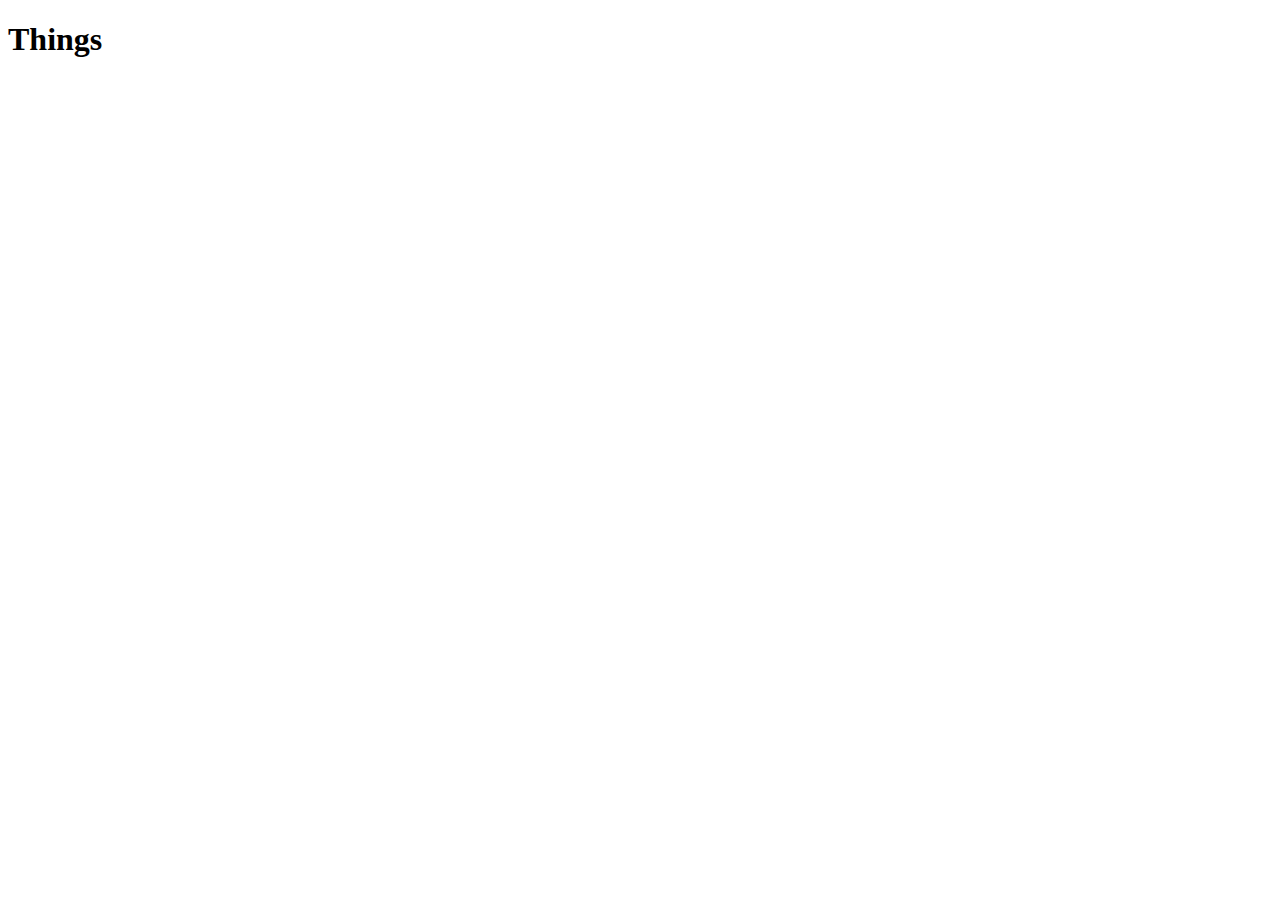
==== productpagina.html @ 5f085f8b "Add files via upload" ====
<!DOCTYPE html>
<html lang="nl">
<head>
    <meta charset="UTF-8">
    <meta name="viewport" content="width=device-width, initial-scale=1.0">
    <title>Product pagina Things I Like Things I Love</title>
</head>

<body>
    <header>
		<h1>Things
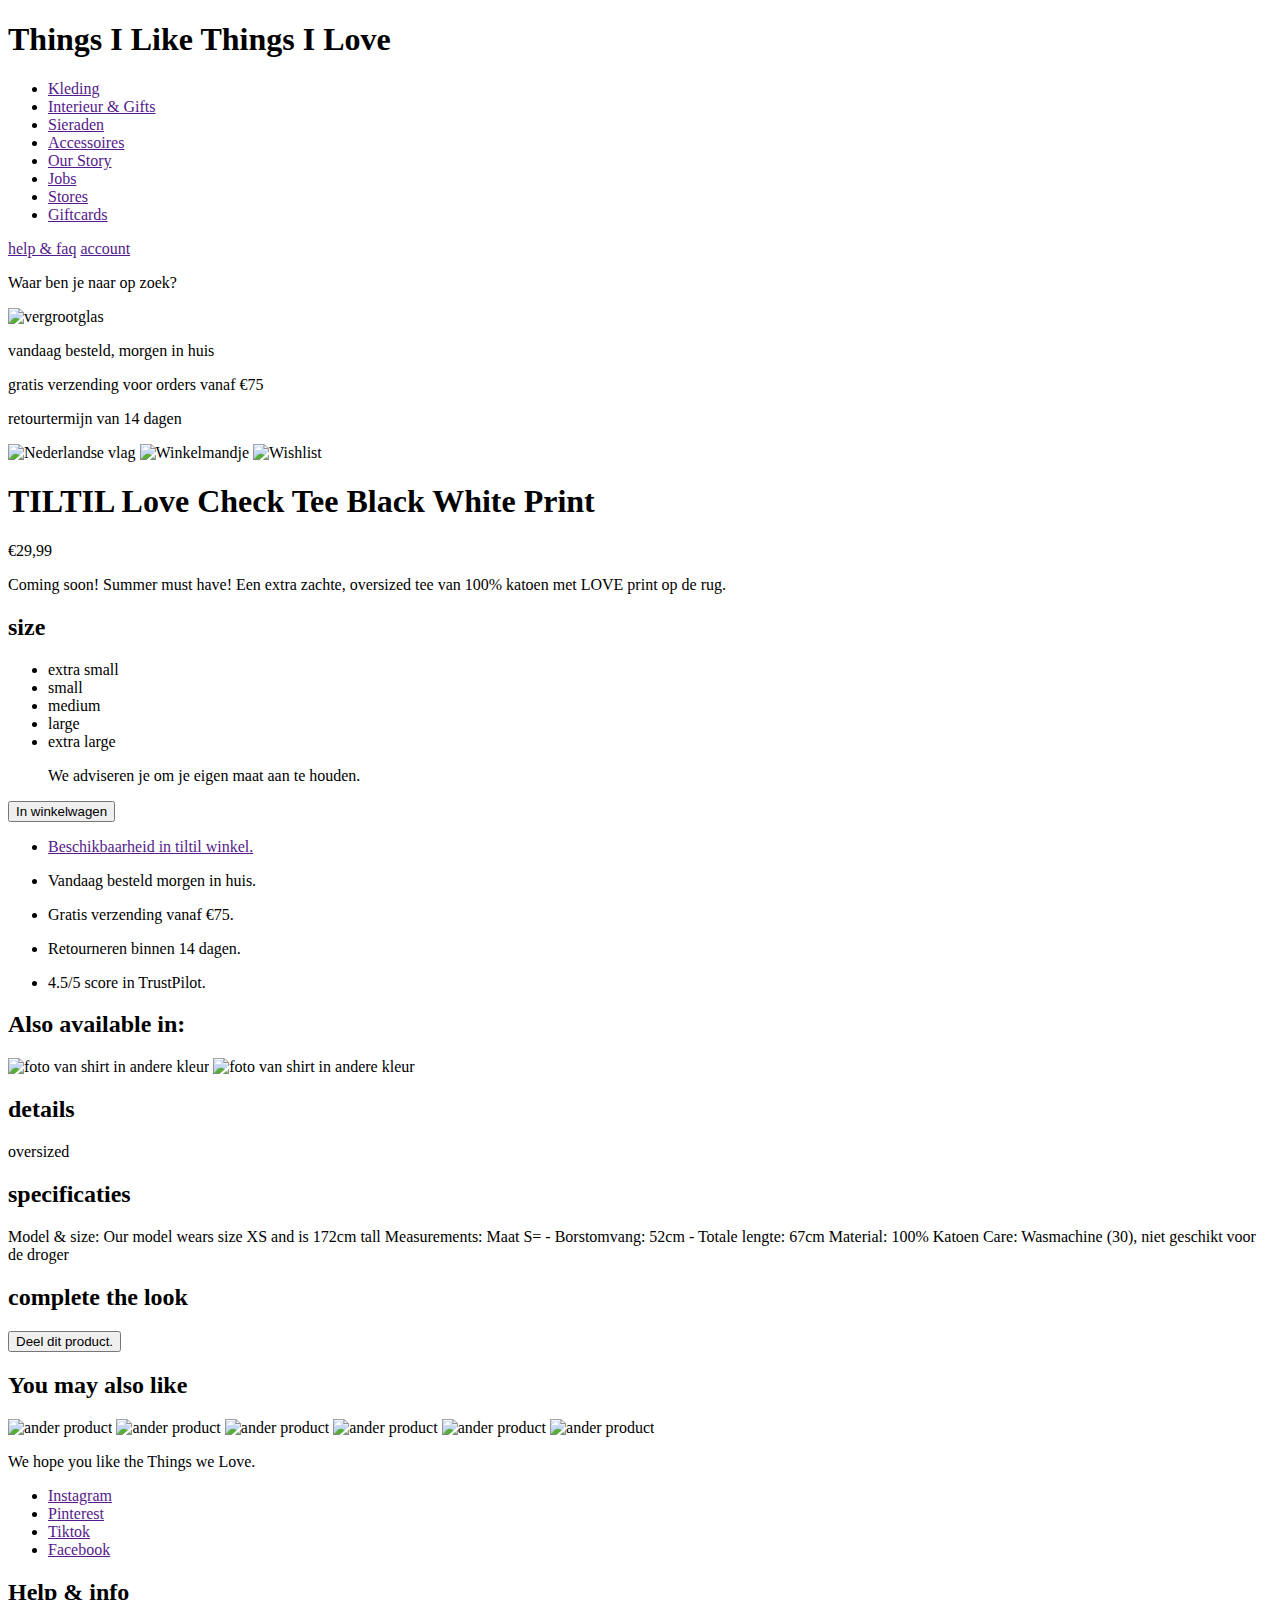
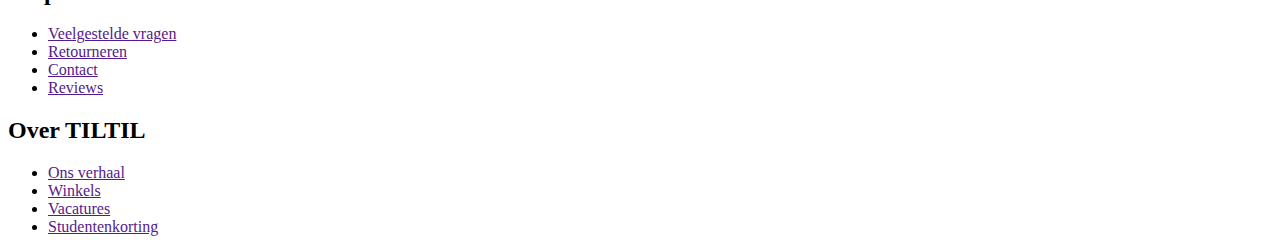
==== commit 6311f713: "Add files via upload" ====
--- a/productpagina.html
+++ b/productpagina.html
@@ -8,4 +8,139 @@
 
 <body>
     <header>
-		<h1>Things+		<h1>Things I Like Things I Love</h1>
+
+		<nav>
+			<ul>
+			  <li><a href="">Kleding</a></li>
+			  <li><a href="">Interieur & Gifts</a></li>
+			  <li><a href="">Sieraden</a></li>
+			  <li><a href="">Accessoires</a></li>
+			  <li><a href="">Our Story</a></li>
+			  <li><a href="">Jobs</a></li>
+			  <li><a href="">Stores</a></li>
+			  <li><a href="">Giftcards</a></li>
+			</ul>
+		</nav>
+
+		<a href="">help & faq</a>
+		<a href="">account</a>
+
+		<p>Waar ben je naar op zoek?</p>
+		<img src="" alt="vergrootglas">
+
+		<p>vandaag besteld, morgen in huis</p>
+		<p>gratis verzending voor orders vanaf €75</p>
+		<p>retourtermijn van 14 dagen</p>
+
+		<img src="" alt="Nederlandse vlag">
+		<img src="" alt="Winkelmandje">
+		<img src="" alt="Wishlist">
+
+	</header>
+
+    <main>
+        <h1>TILTIL Love Check Tee Black White Print</h1>
+        <p>€29,99</p>
+        <p>Coming soon! Summer must have! Een extra zachte, oversized tee van 100% katoen met LOVE print op de rug.</p>
+        
+        <section>
+            <h2>size</h2>
+            <ul>
+                <li>extra small</li>
+                <li>small</li>
+                <li>medium</li>
+                <li>large</li>
+                <li>extra large</li>
+
+                <p>We adviseren je om je eigen maat aan te houden.</p>
+            </ul>
+        </section>
+
+        <button>In winkelwagen</button>
+
+        <ul>
+            <li><a href="">Beschikbaarheid in tiltil winkel.</a></li>
+            <li><p>Vandaag besteld morgen in huis.</p></li>
+            <li><p>Gratis verzending vanaf €75.</p></li>
+            <li><p>Retourneren binnen 14 dagen.</p></li>
+            <li><a href=""></a>4.5/5 score in TrustPilot.</li>
+        </ul>
+
+        <section>
+            <h2>Also available in:</h2>
+            <img src="" alt="foto van shirt in andere kleur">
+            <img src="" alt="foto van shirt in andere kleur">
+        </section>
+
+        <section>
+            <h2>details</h2>
+            <p>oversized</p>
+        </section>
+
+        <section>
+            <h2>specificaties</h2>
+            <p>Model & size: Our model wears size XS and is 172cm tall
+
+                Measurements: Maat S=
+                - Borstomvang: 52cm
+                - Totale lengte: 67cm
+                
+                Material: 100% Katoen
+                Care: Wasmachine (30), niet geschikt voor de droger</p>
+        </section>
+
+        <section>
+            <h2>complete the look</h2>
+        </section>
+
+        <button>Deel dit product.</button>
+
+        <section>
+            <h2>You may also like</h2>
+            <img src="" alt="ander product">
+            <img src="" alt="ander product">
+            <img src="" alt="ander product">
+            <img src="" alt="ander product">
+            <img src="" alt="ander product">
+            <img src="" alt="ander product">
+        </section>
+
+    </main>
+
+    <footer>
+		<p>We hope you like the Things we Love.</p>
+
+		<ul>
+			<li><a href="">Instagram</a></li>
+			<li><a href="">Pinterest</a></li>
+			<li><a href="">Tiktok</a></li>
+			<li><a href="">Facebook</a></li>
+		</ul>
+
+		<nav>
+			<H2>Help & info</H2>
+
+			<ul>
+			  <li><a href="">Veelgestelde vragen</a></li>
+			  <li><a href="">Retourneren</a></li>
+			  <li><a href="">Contact</a></li>
+			  <li><a href="">Reviews</a></li>
+			</ul>
+
+			<H2>Over TILTIL</H2>
+
+			<ul>
+			  <li><a href="">Ons verhaal</a></li>
+			  <li><a href="">Winkels</a></li>
+			  <li><a href="">Vacatures</a></li>
+			  <li><a href="">Studentenkorting</a></li>
+			</ul>
+		</nav>
+
+
+	</footer>
+
+    
+</body>
+</html>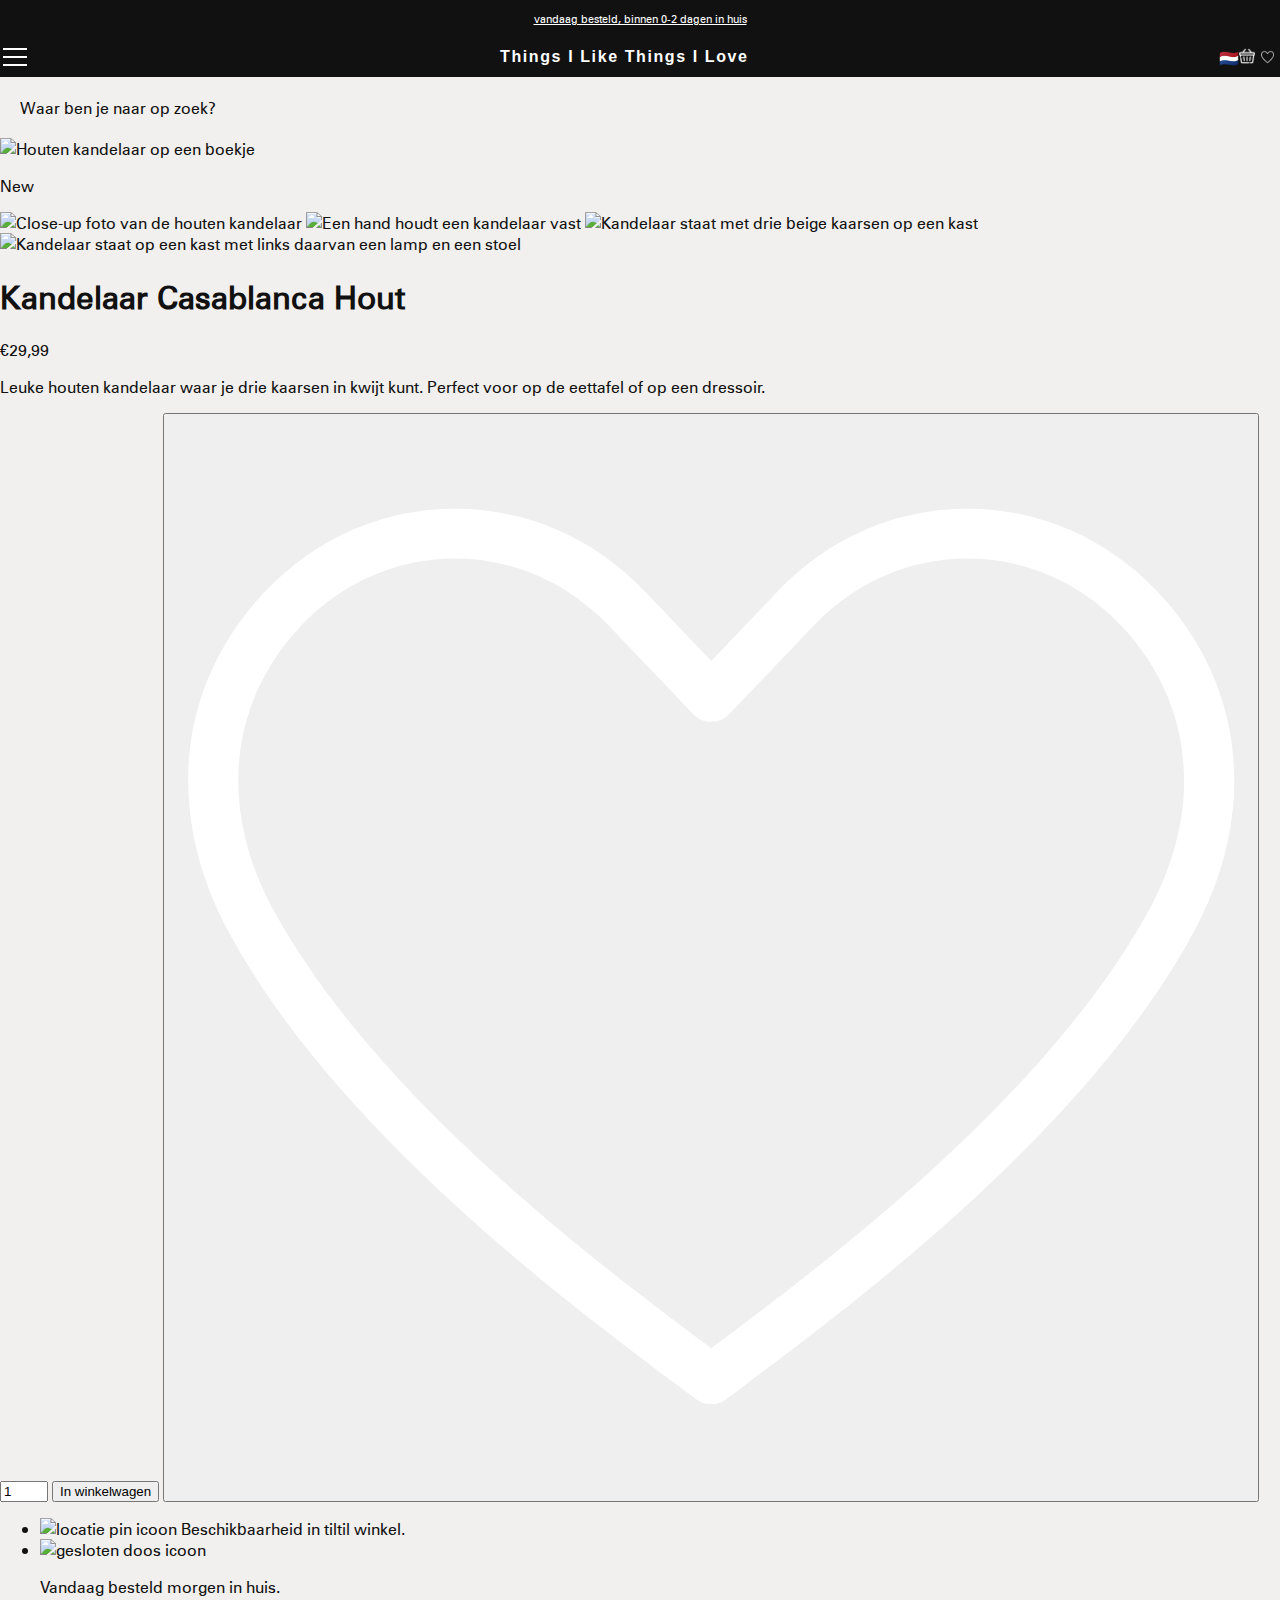
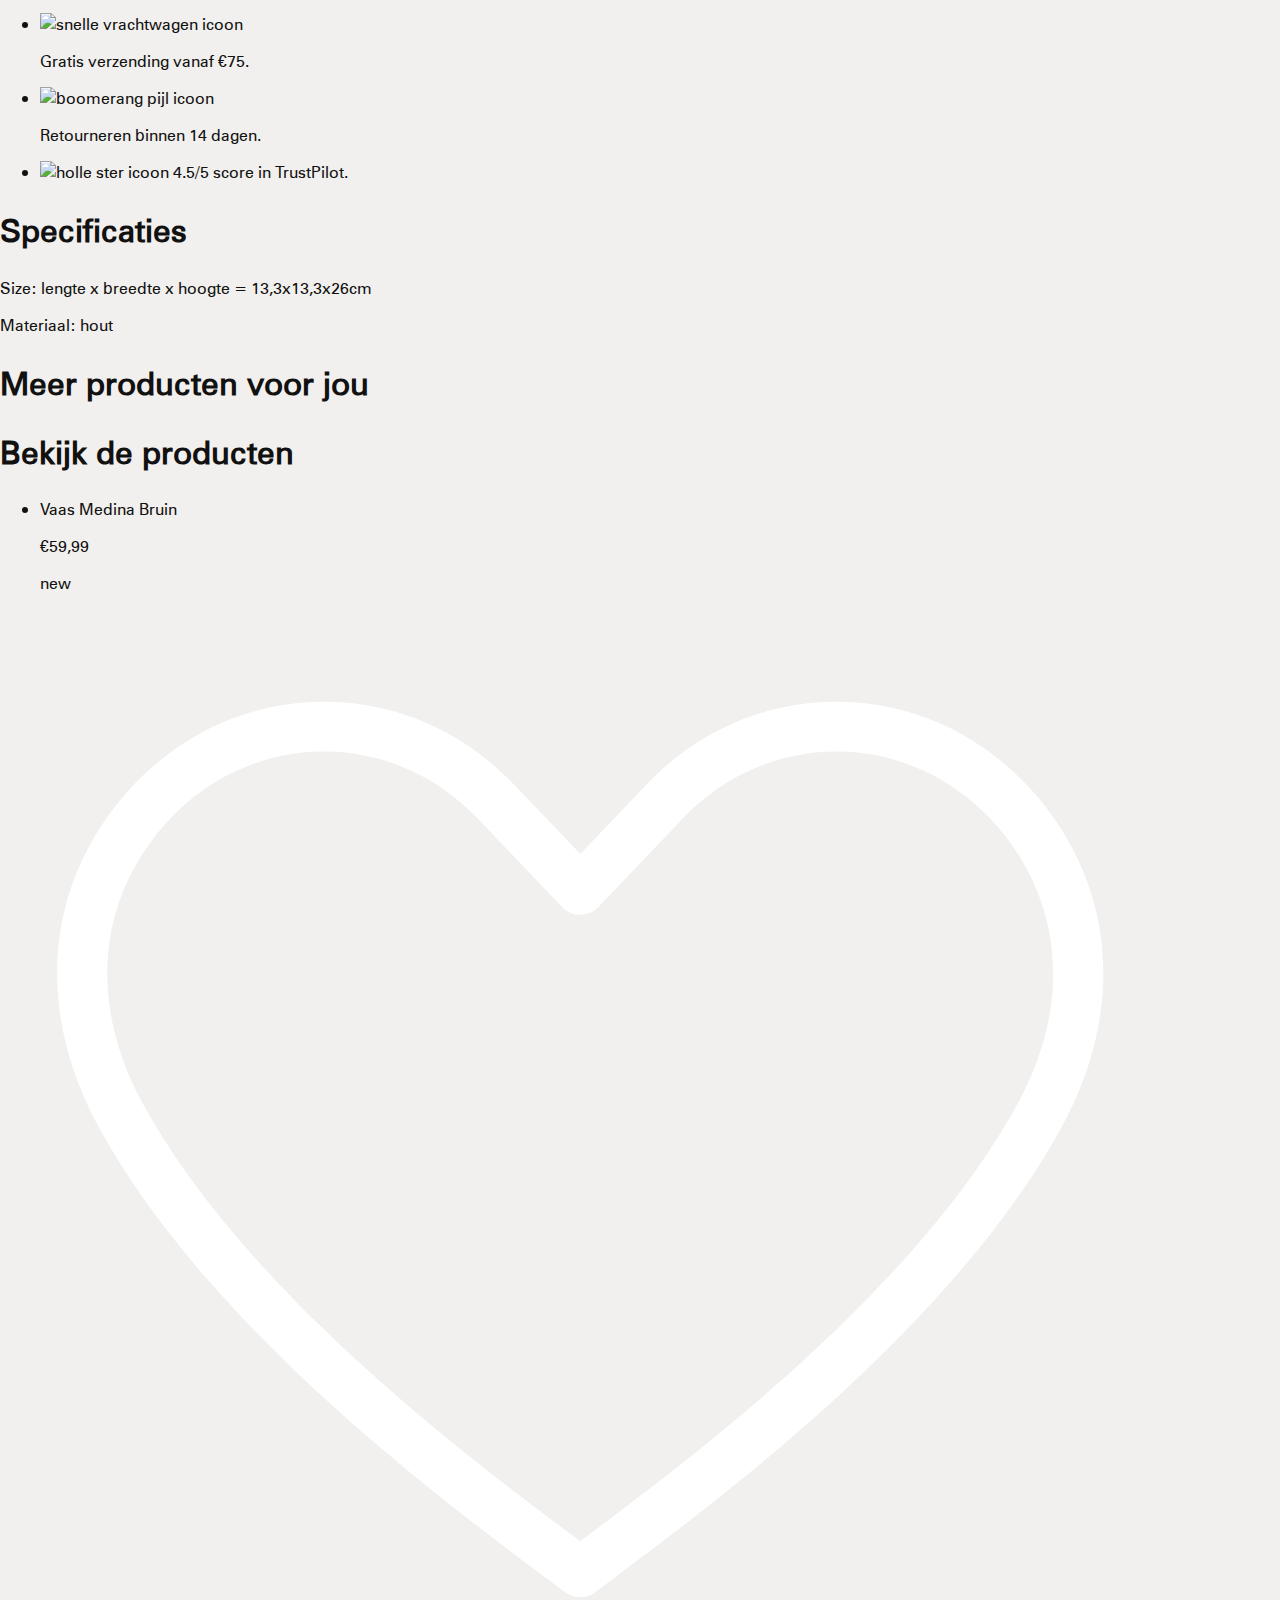
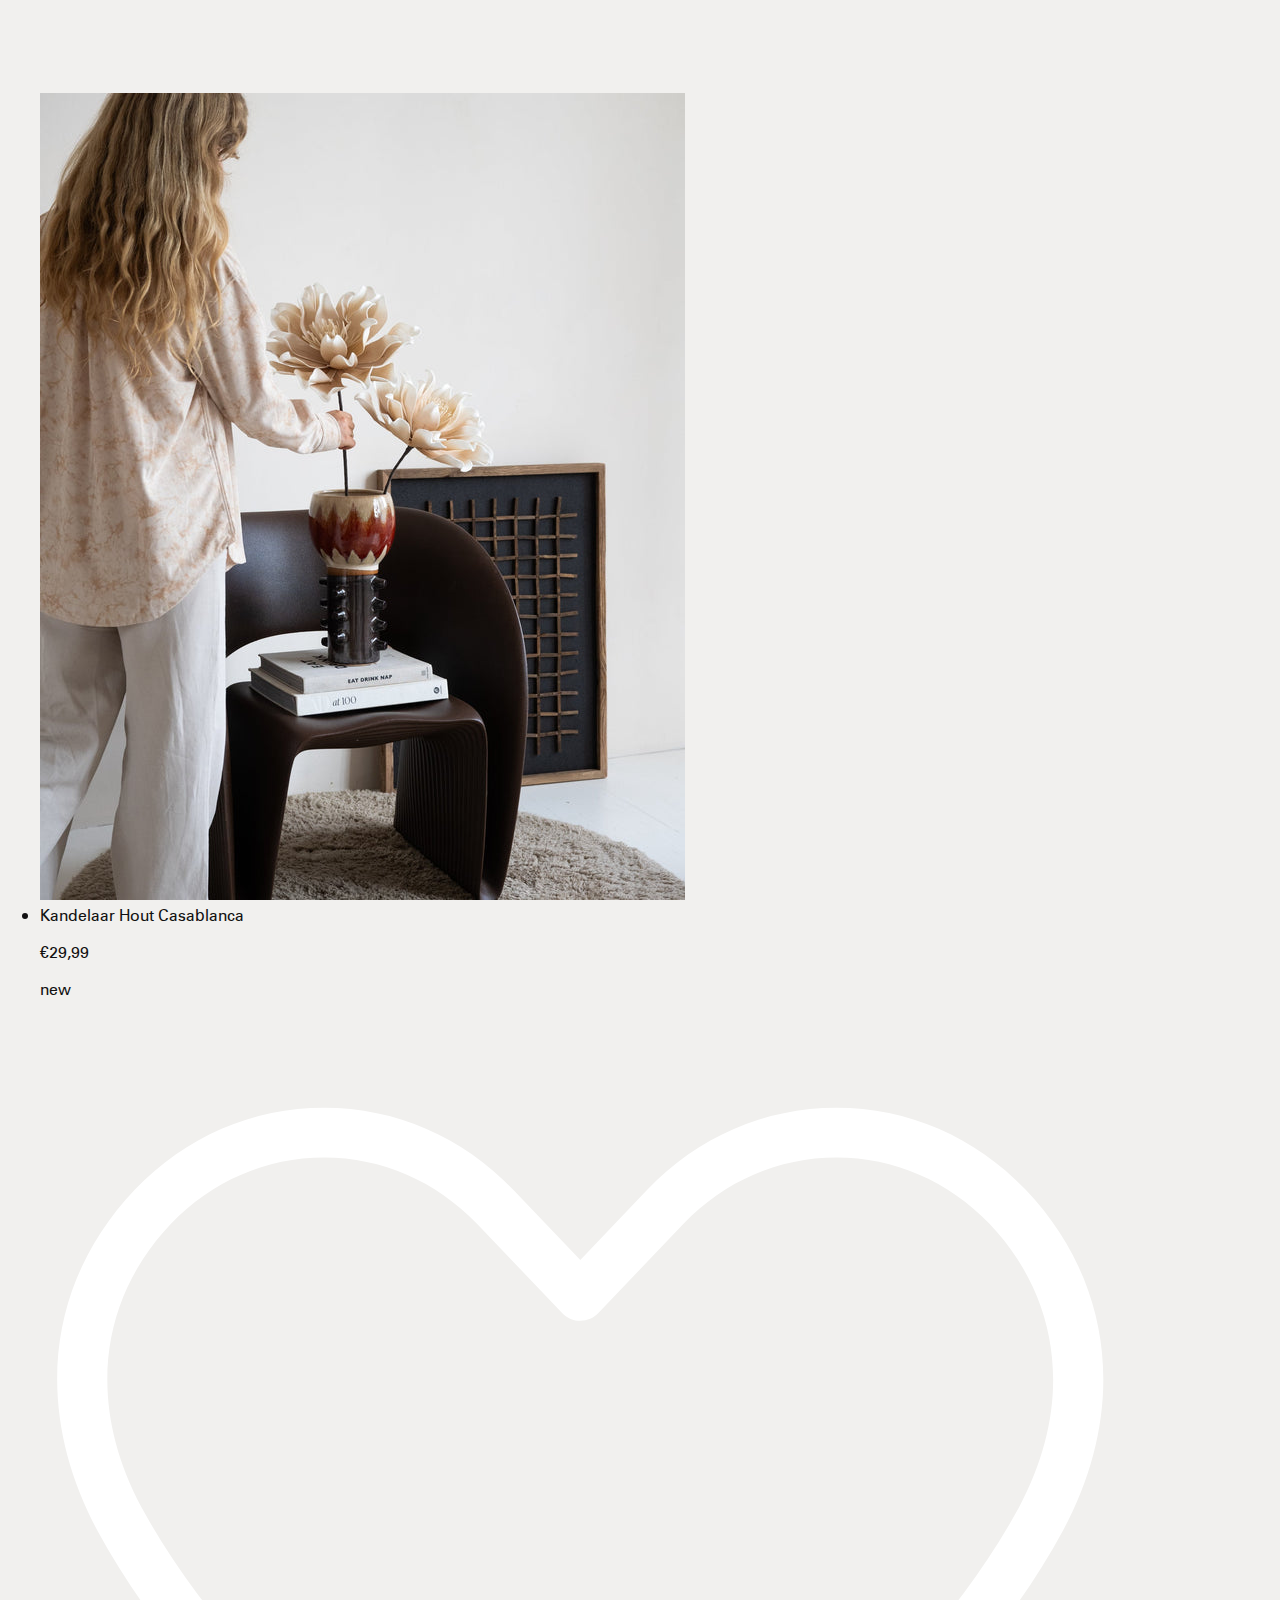
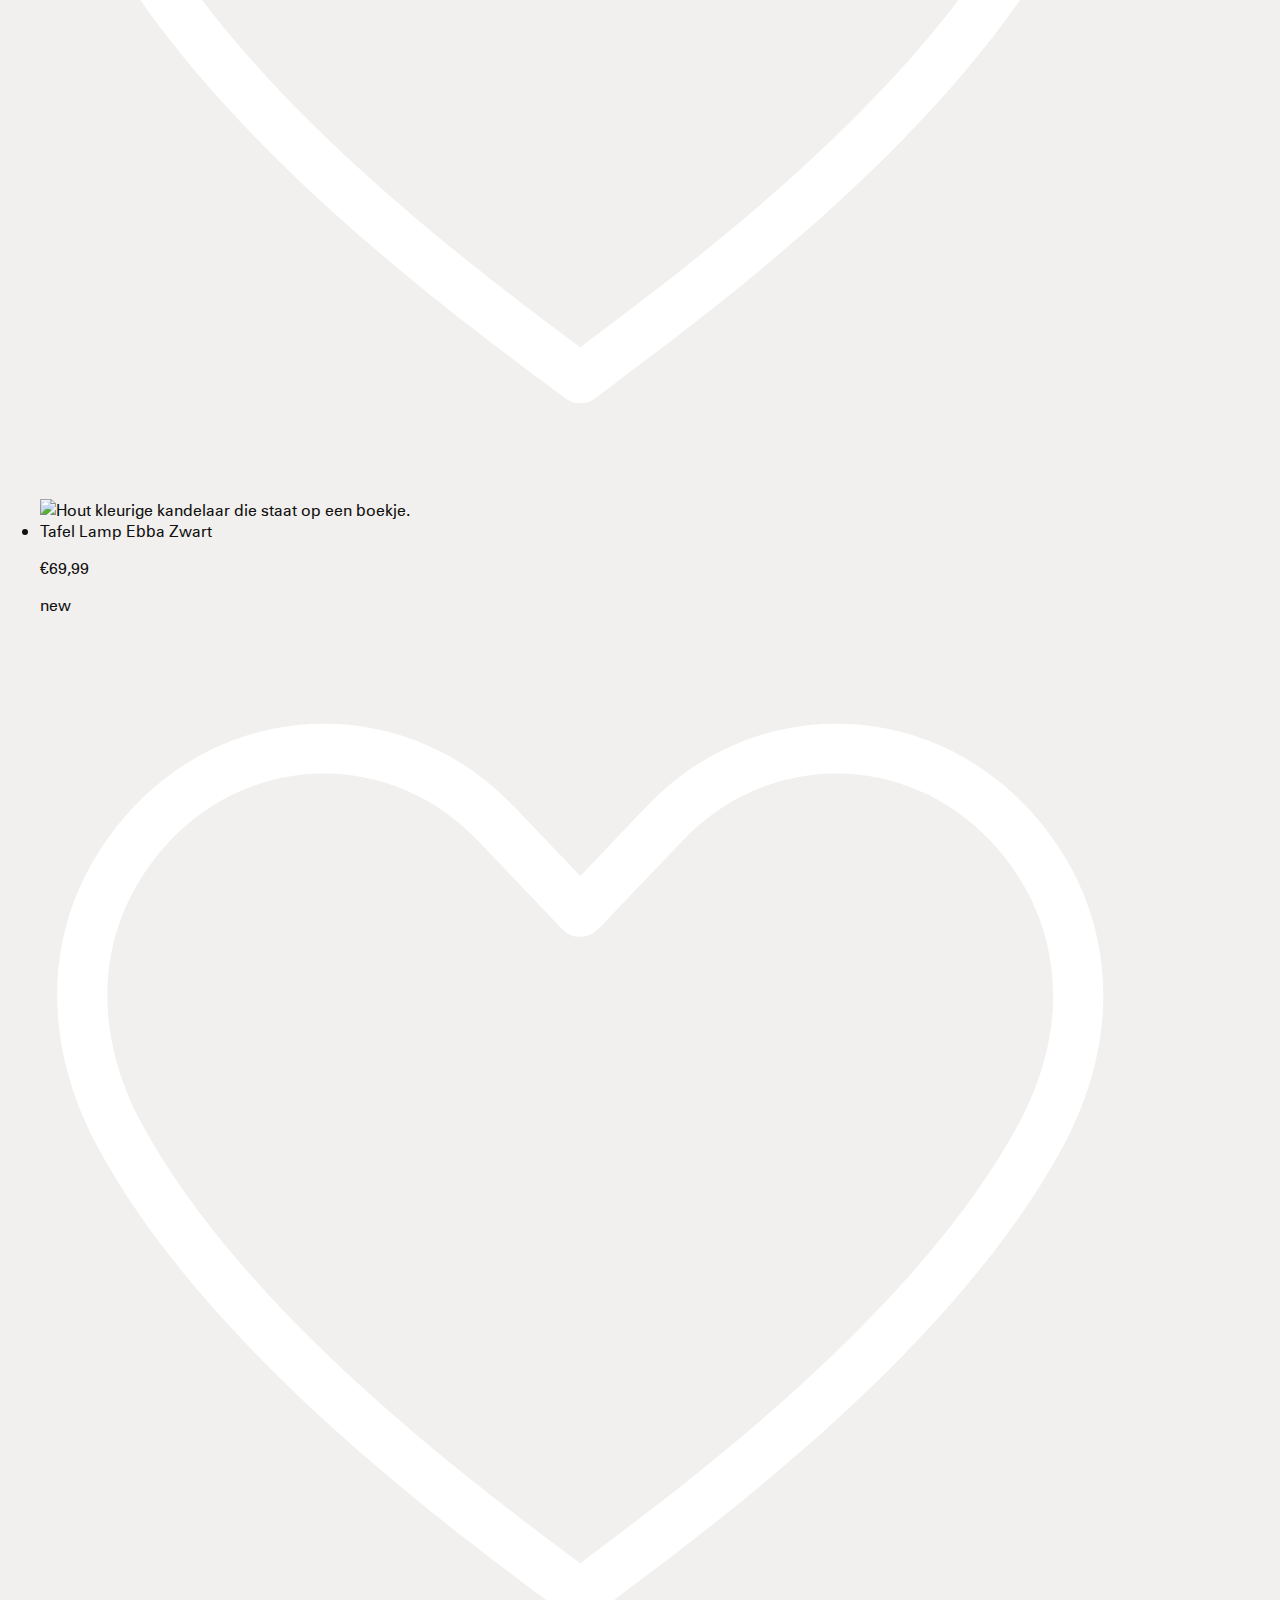
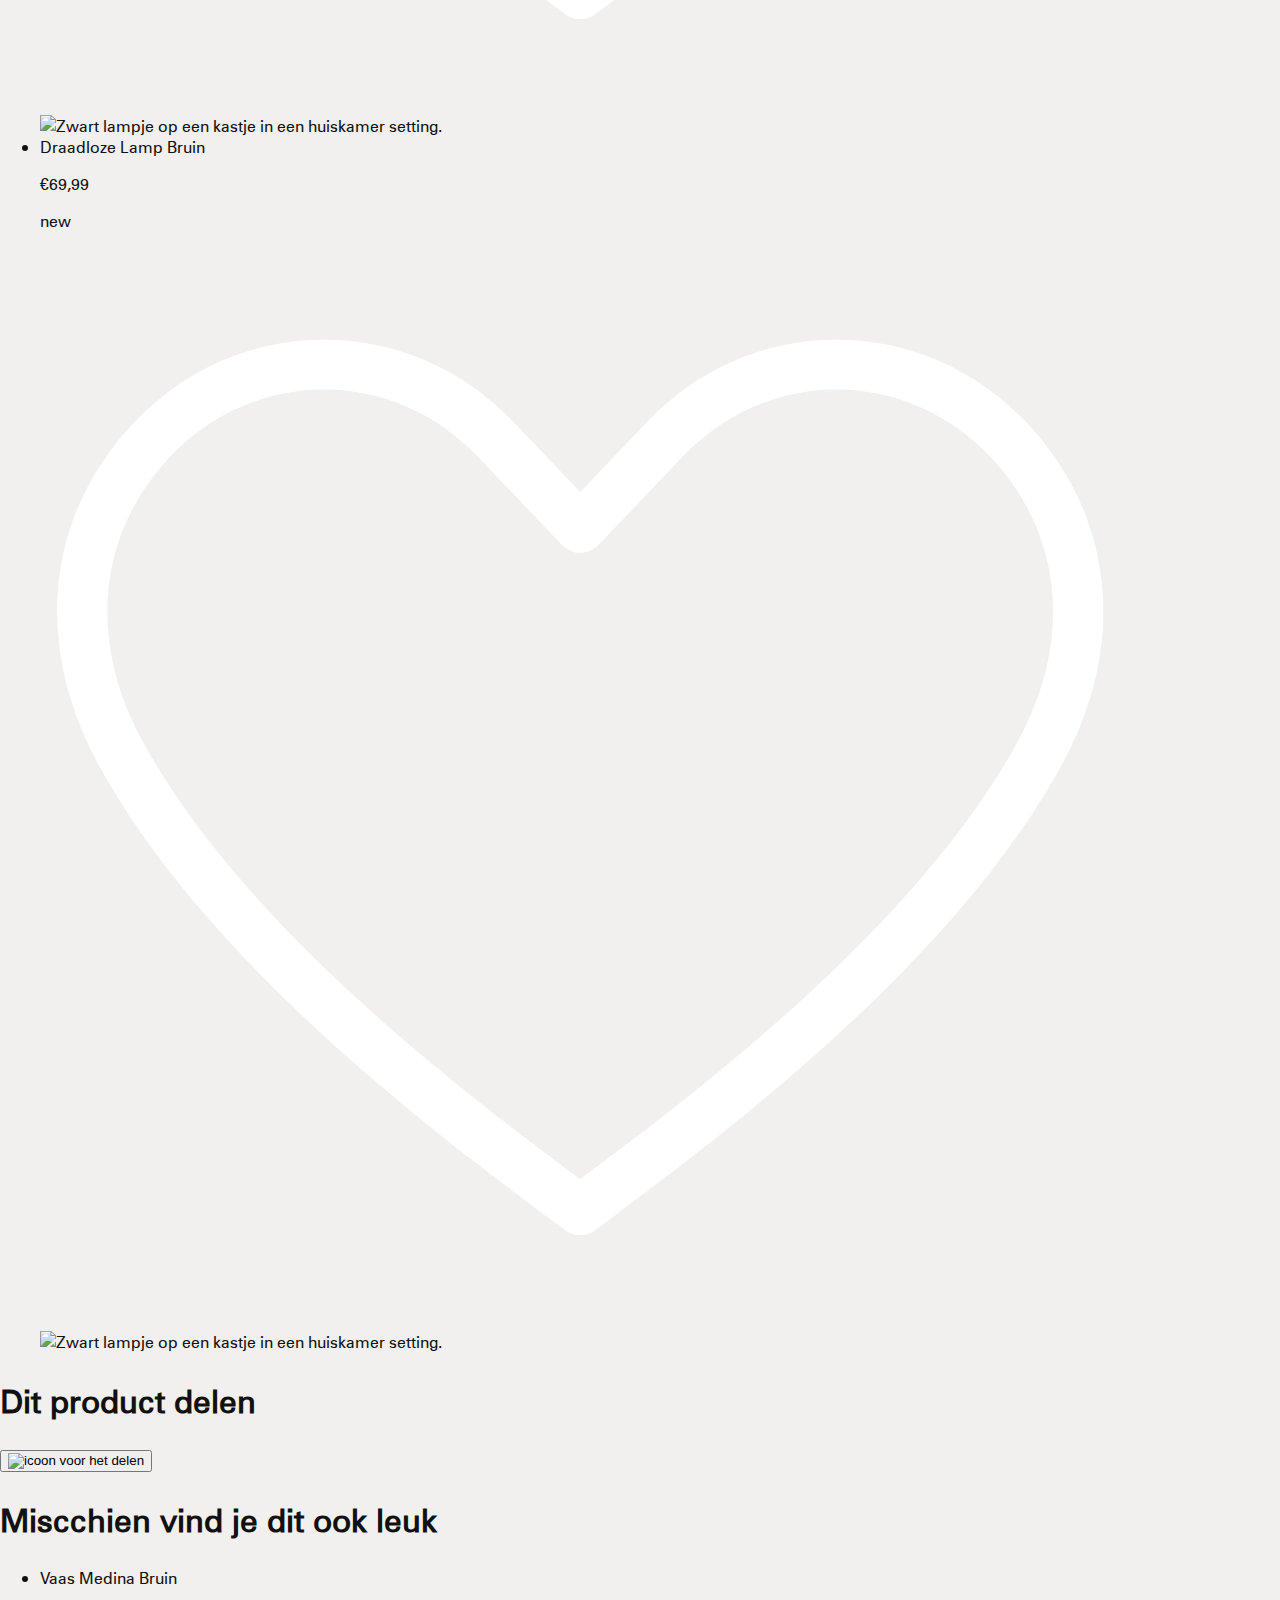
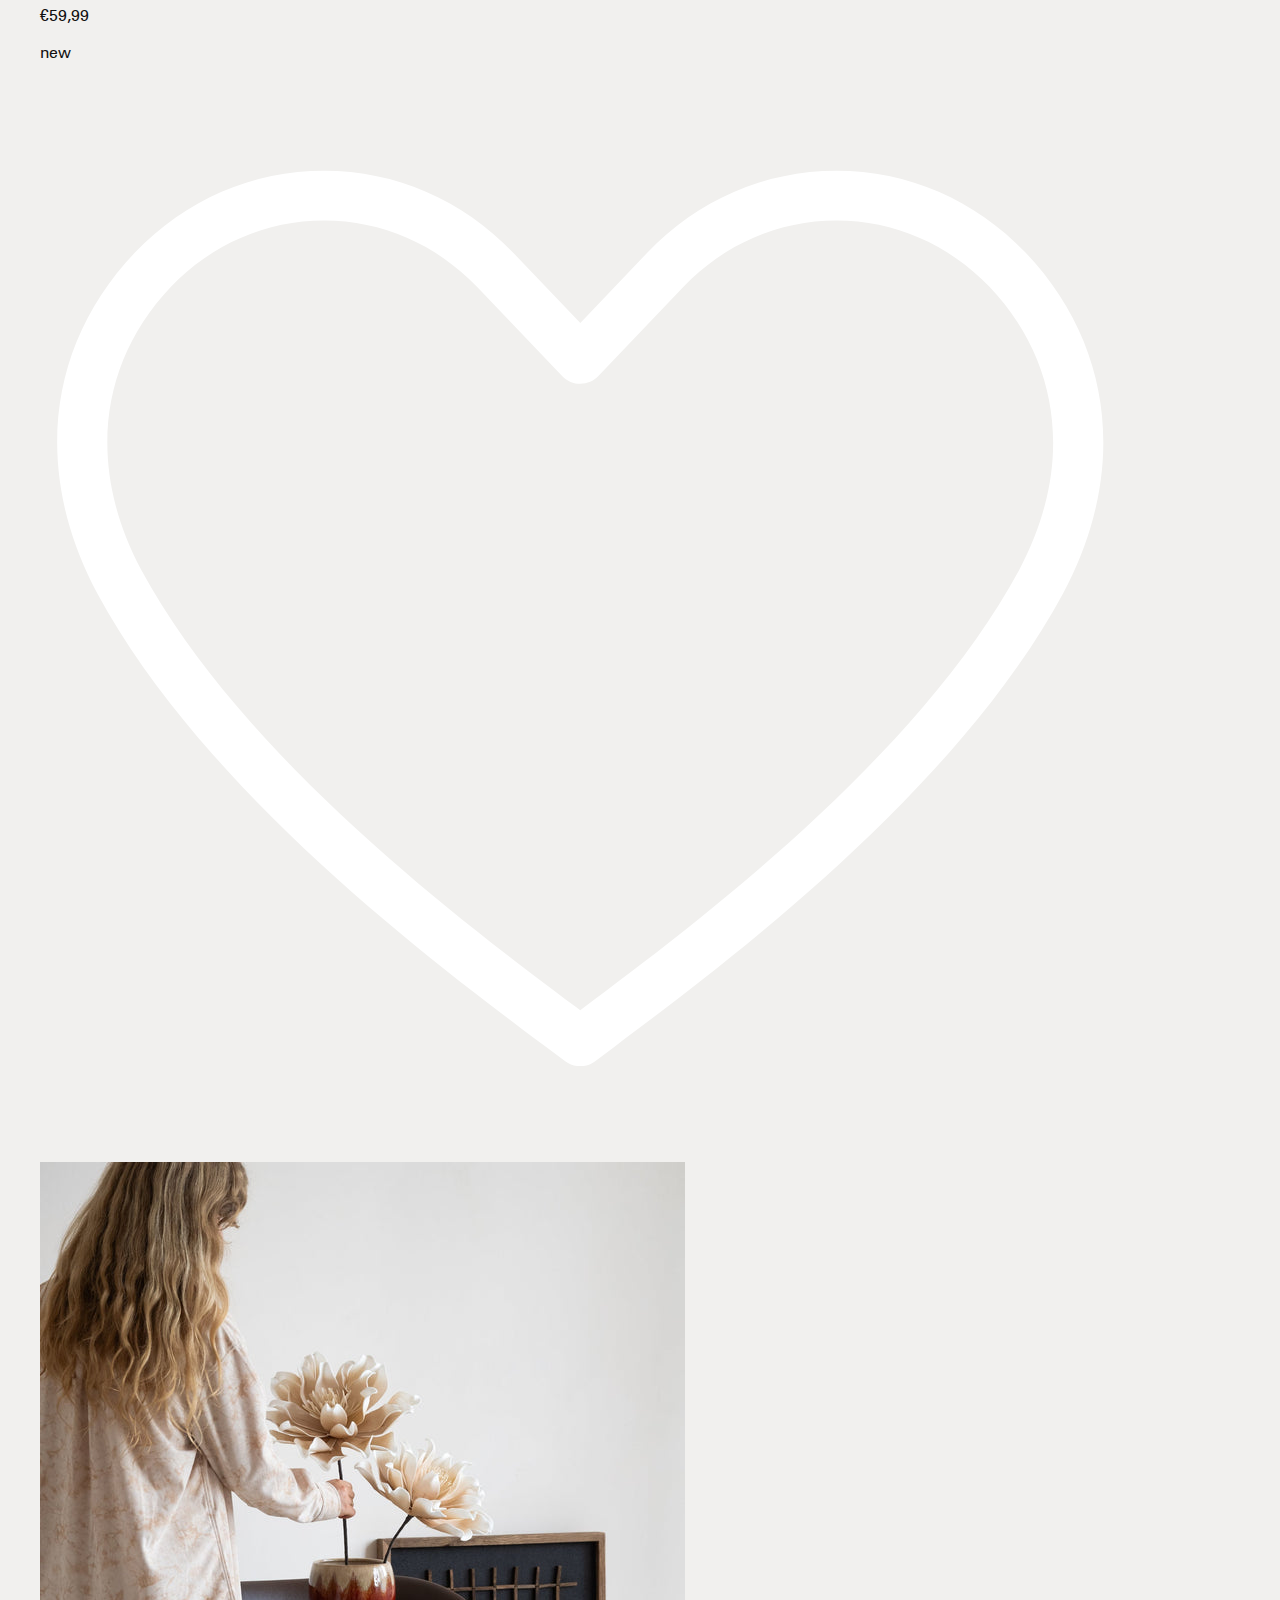
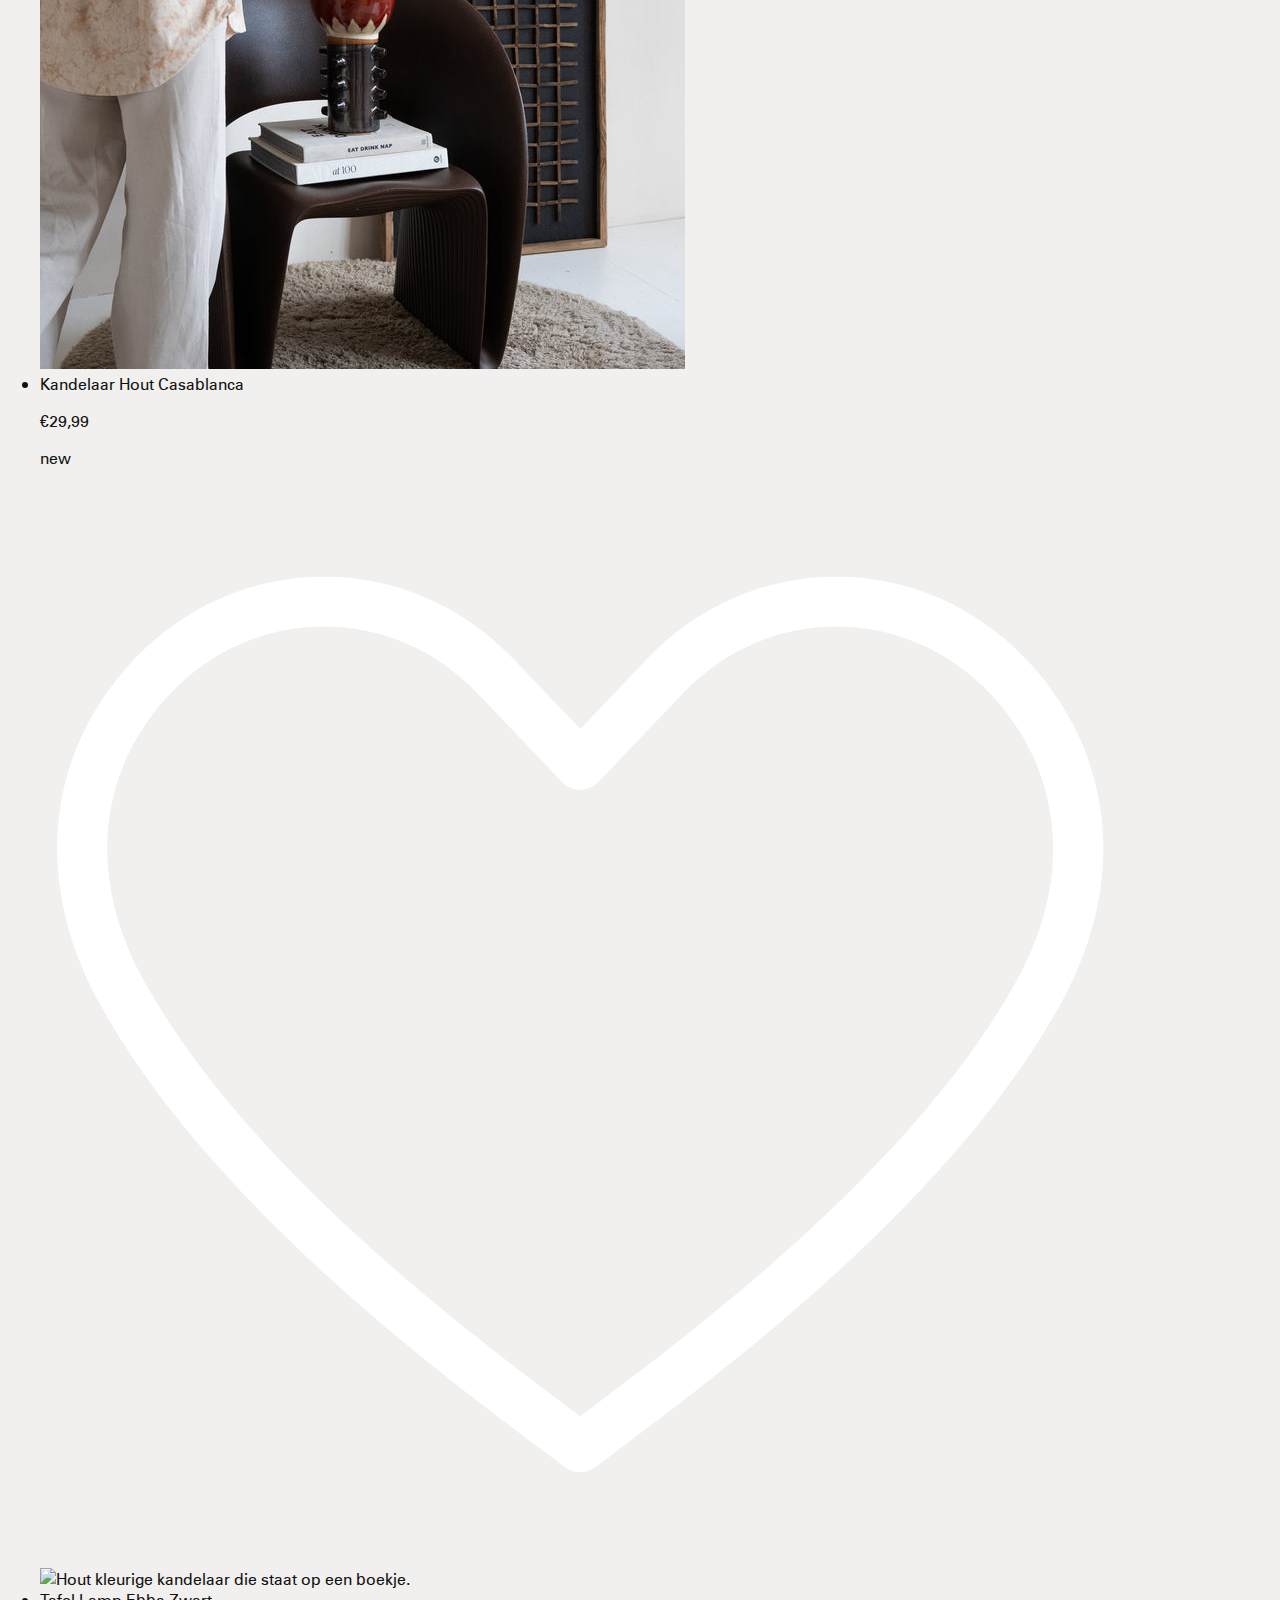
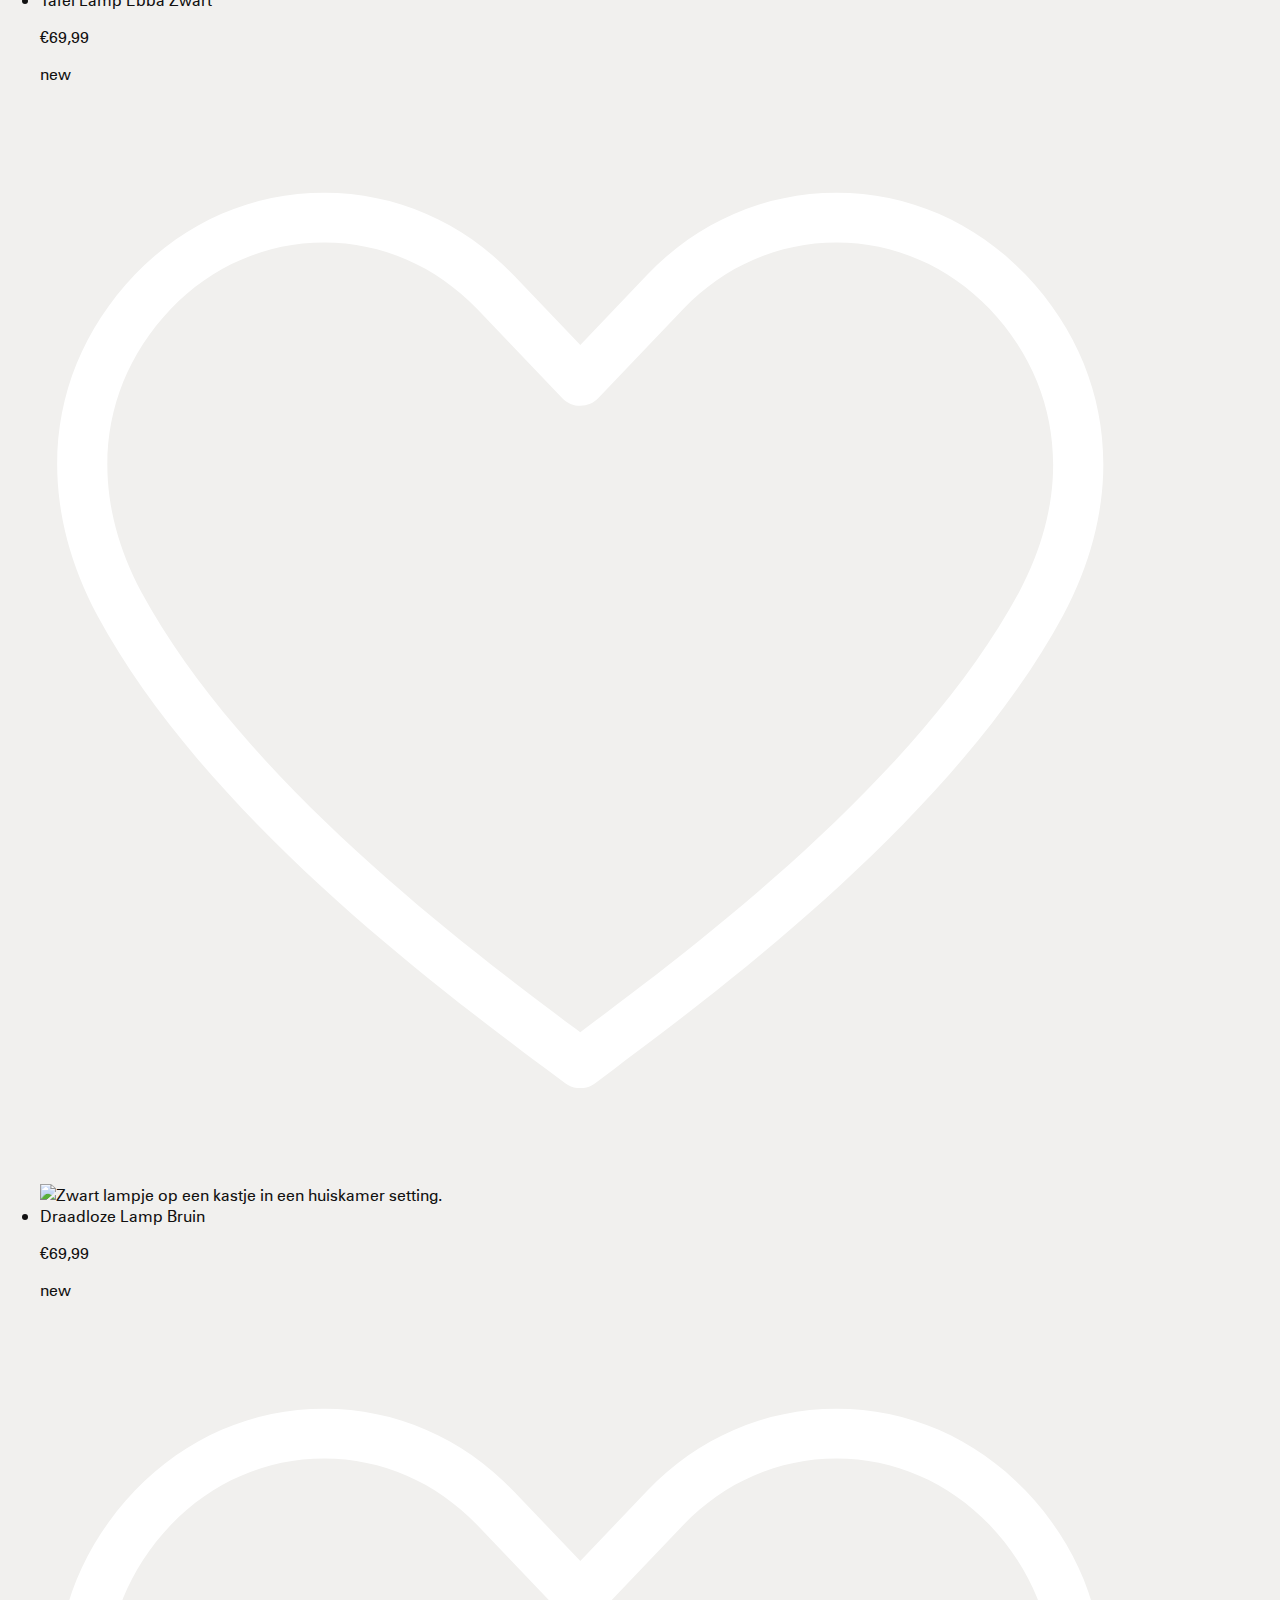
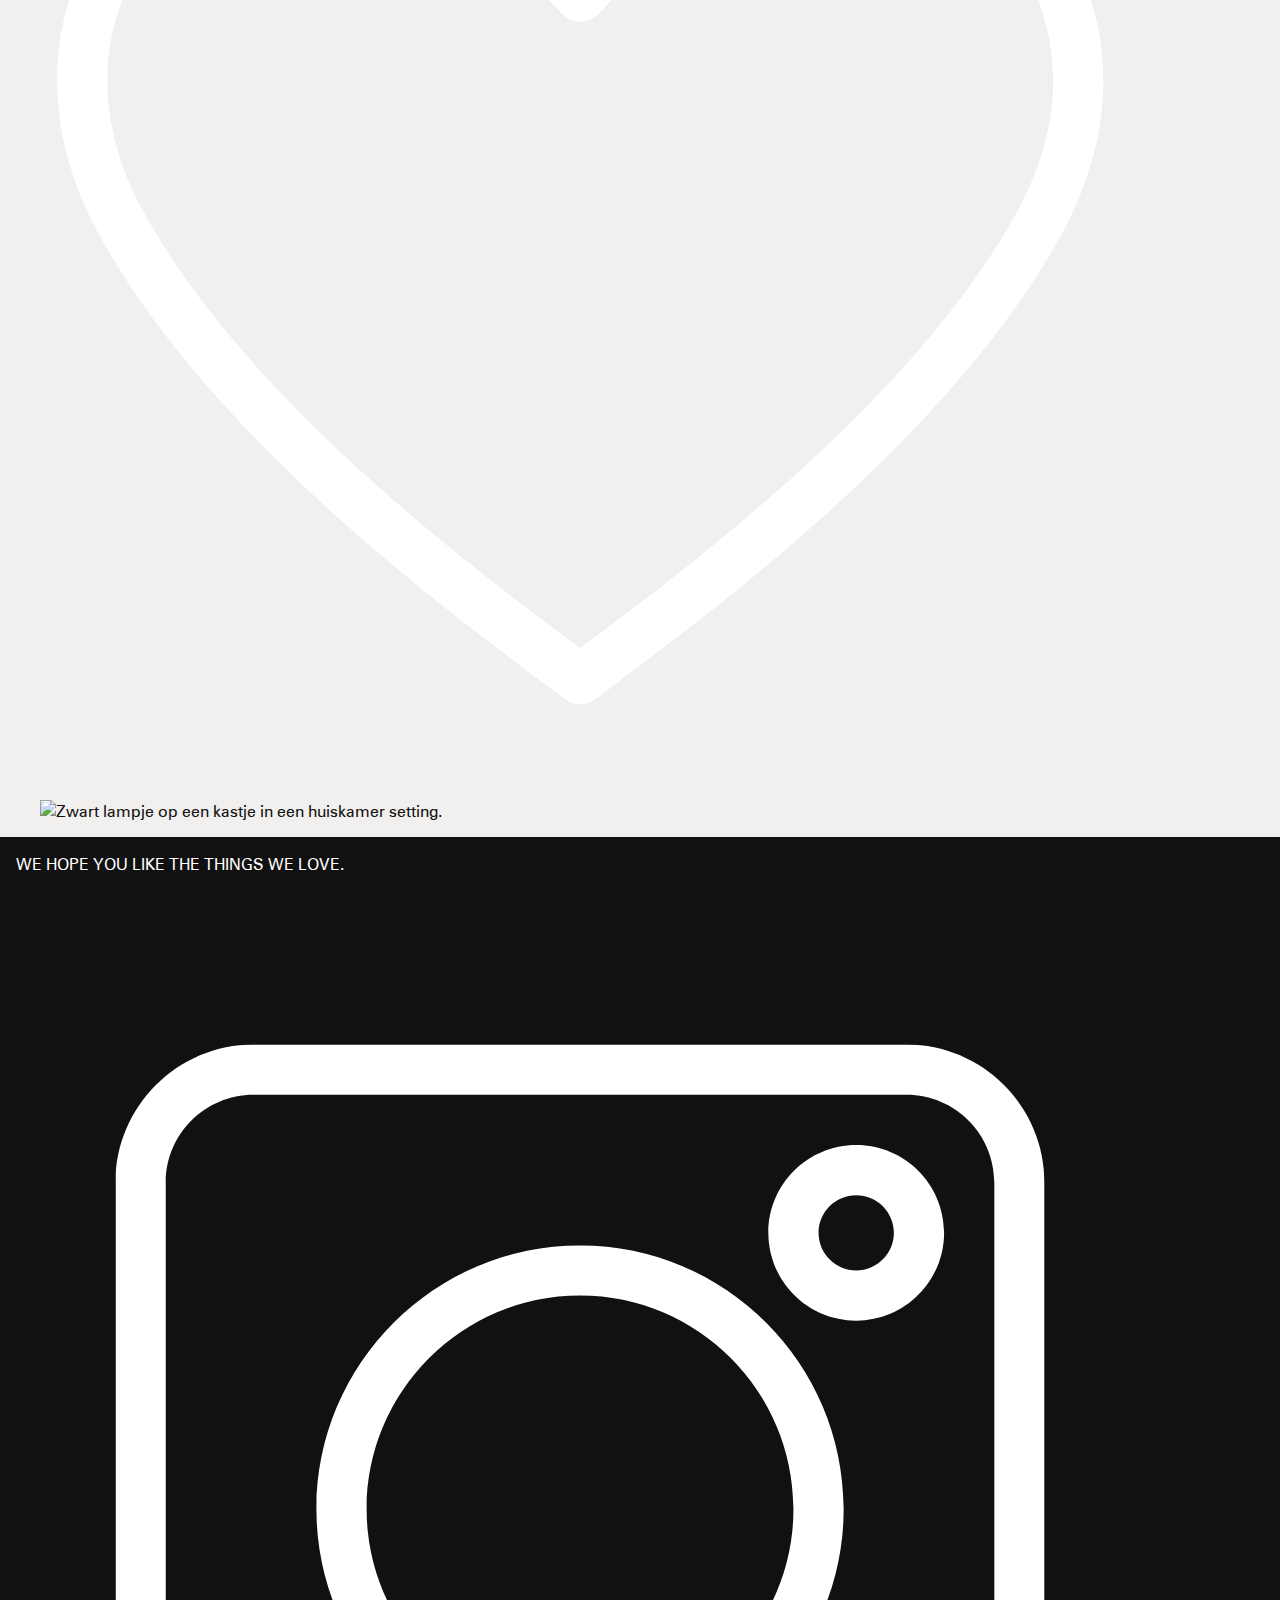
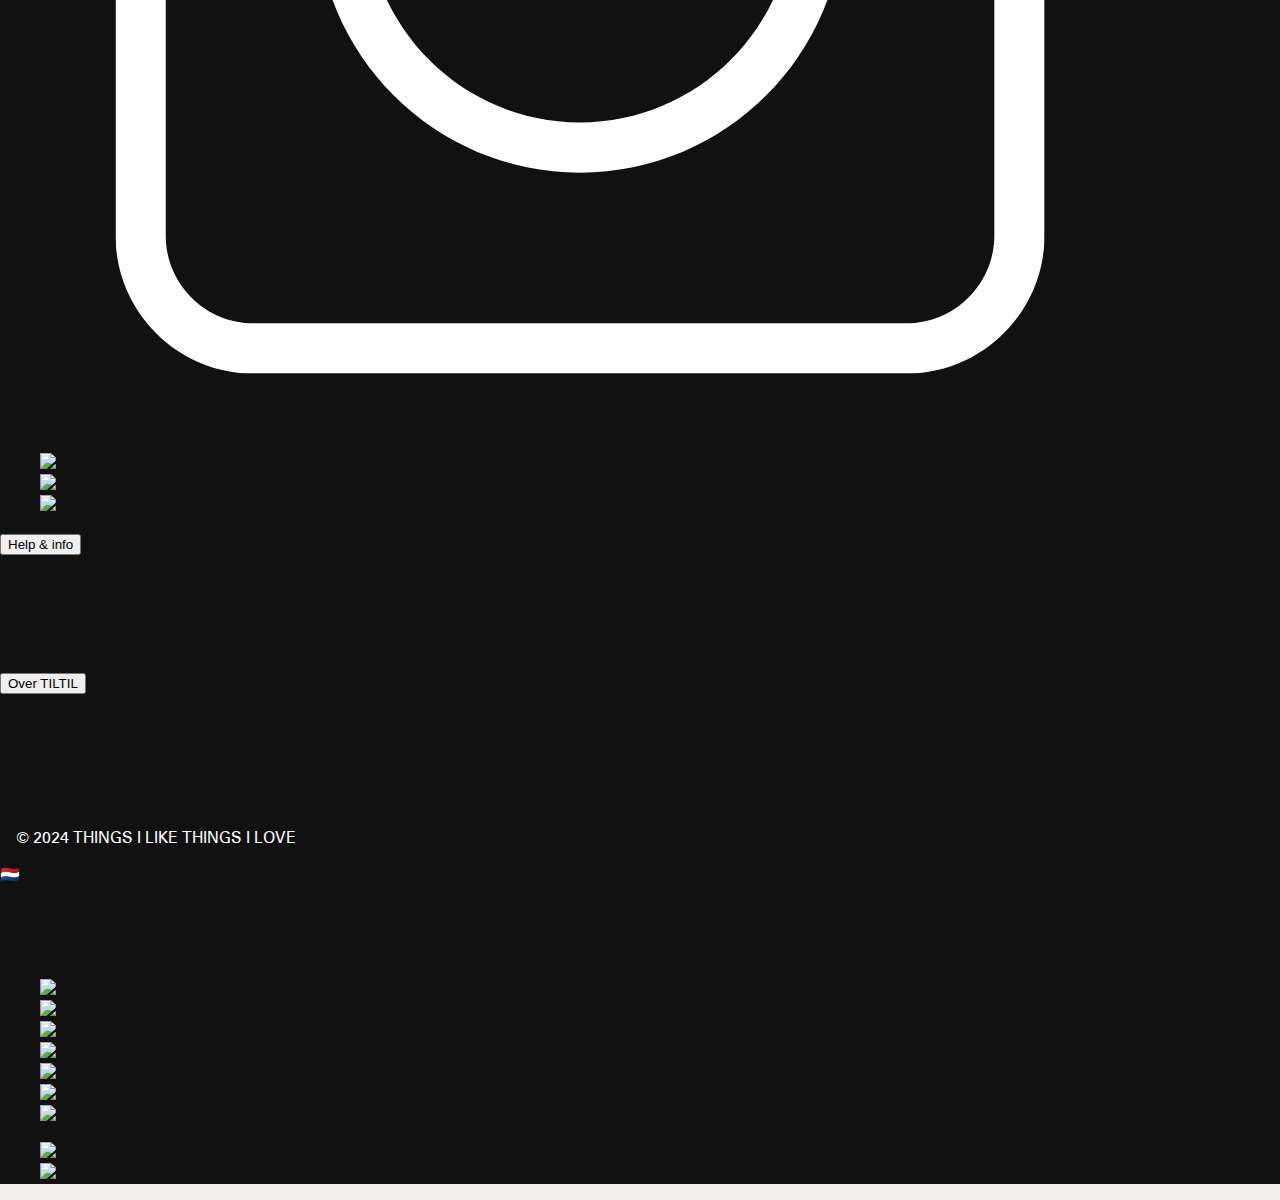
==== commit 92e225c1: "Add files via upload" ====
--- a/productpagina.html
+++ b/productpagina.html
@@ -4,142 +4,318 @@
     <meta charset="UTF-8">
     <meta name="viewport" content="width=device-width, initial-scale=1.0">
     <title>Product pagina Things I Like Things I Love</title>
+
+    <link href="styles/style.css" rel="stylesheet">
+    <link href="styles/styleproduct.css" rel="stylesheet">
+
 </head>
 
 <body>
     <header>
 		<h1>Things I Like Things I Love</h1>
 
-		<nav>
-			<ul>
-			  <li><a href="">Kleding</a></li>
-			  <li><a href="">Interieur & Gifts</a></li>
-			  <li><a href="">Sieraden</a></li>
-			  <li><a href="">Accessoires</a></li>
-			  <li><a href="">Our Story</a></li>
-			  <li><a href="">Jobs</a></li>
-			  <li><a href="">Stores</a></li>
-			  <li><a href="">Giftcards</a></li>
-			</ul>
-		</nav>
-
-		<a href="">help & faq</a>
-		<a href="">account</a>
-
-		<p>Waar ben je naar op zoek?</p>
-		<img src="" alt="vergrootglas">
-
-		<p>vandaag besteld, morgen in huis</p>
-		<p>gratis verzending voor orders vanaf €75</p>
-		<p>retourtermijn van 14 dagen</p>
-
-		<img src="" alt="Nederlandse vlag">
-		<img src="" alt="Winkelmandje">
-		<img src="" alt="Wishlist">
+		<button>
+			<span aria-hidden="true"></span>
+			<span aria-hidden="true"></span>
+			<span aria-hidden="true"></span>
+		</button>
+
+
+
+		<nav>
+			<ul>
+				<li><a href="#">Kleding</a></li>
+				<li><a lang="en" href="#">Interieur & Gifts</a></li>
+				<li><a href="#">Sieraden</a></li>
+				<li><a href="#">Accessoires</a></li>
+				<li><a href="#">Our Story</a></li>
+				<li><a lang="en" href="#">Jobs</a></li>
+				<li><a lang="en" href="#">Stores</a></li>
+				<li><a lang="en" href="#">Giftcards</a></li>
+			</ul>
+		</nav>
+
+		<!-- <a lang="en" href="#">help & faq</a> -->
+		<!-- <a href="#">account</a> -->
+
+		<search>
+			<label for="search">zoeken</label>
+			<input id="search" type="search" placeholder="Waar ben je naar op zoek?">
+			<button aria-label="zoeken"><img src="" alt=""></button>   		<!-- img toevoegen -->
+		</search>
+
+		<nav>
+			<ul>
+				<li>
+					<select name="" id="">
+						<option value="🇳🇱">🇳🇱</option>
+						<option value="🇬🇧">🇬🇧</option>
+						<option value="🇩🇪">🇩🇪</option>
+					</select>
+				</li>
+				<li><a href="#">
+					<img src="images/iconen/winkelmandjewit.png" alt="Winkelmandje">
+				</a></li>
+
+				<li><button href="#">
+					<img src="images/iconen/hartjewit.png" alt="Wishlist">
+				</button></li>
+			
+			</ul>
+		</nav>
+
+		<p>vandaag besteld, binnen 0-2 dagen in huis</p>
 
 	</header>
 
     <main>
-        <h1>TILTIL Love Check Tee Black White Print</h1>
-        <p>€29,99</p>
-        <p>Coming soon! Summer must have! Een extra zachte, oversized tee van 100% katoen met LOVE print op de rug.</p>
+
+        <section>
+
+            <img src="images/kandelaar/kandelaar1.jpg" alt="Houten kandelaar op een boekje"/>
+            <p>New</p>
+            <img src="images/kandelaar/kandelaar2.jpg" alt="Close-up foto van de houten kandelaar"/>
+            <img src="images/kandelaar/kandelaar3.jpg" alt="Een hand houdt een kandelaar vast"/>
+            <img src="images/kandelaar/kandelaar4.jpg" alt="Kandelaar staat met drie beige kaarsen op een kast"/>
+            <img src="images/kandelaar/kandelaar5.jpg" alt="Kandelaar staat op een kast met links daarvan een lamp en een stoel"/>
+
+
+            <!-- <button href="#" aria-hidden="true">
+                <img src="images/iconen/pijllinkswit.png" alt="pijl naar links"/>
+            </button>
+            <button href="#" aria-hidden="true">
+                <img src="images/iconen/pijlrechtswit.png" alt="pijl naar rechts"/>
+            </button> -->
+
+        </section>
+
+        <section>
+            <h1>Kandelaar Casablanca Hout</h1>
+            <p>€29,99</p>
+            <p>Leuke houten kandelaar waar je drie kaarsen in kwijt kunt.  Perfect voor op de eettafel of op een dressoir.</p>
+        </section>
         
         <section>
-            <h2>size</h2>
+            <input type="number" min="1" max="6" value="1" aria-label="Aantal kandelaren" />
+            <button href="#">In winkelwagen</button>
+            <button href="#">
+                <img src="images/iconen/hartjewit.png" alt="Wishlist">
+            </button>
+        </section>
+        
+
+        <!-- bron voor input number: https://www.w3schools.com/tags/att_input_type_number.asp -->
+            
+
+        <section>
             <ul>
-                <li>extra small</li>
-                <li>small</li>
-                <li>medium</li>
-                <li>large</li>
-                <li>extra large</li>
-
-                <p>We adviseren je om je eigen maat aan te houden.</p>
+                <li>
+                    <img src="images/iconen/locatiewit.png" alt="locatie pin icoon" aria-hidden="true">
+                    <a href="#">Beschikbaarheid in tiltil winkel.</a>
+                </li>
+                <li>
+                    <img src="images/iconen/dooswit.png" alt="gesloten doos icoon" aria-hidden="true">
+                    <p>Vandaag besteld morgen in huis.</p>
+                </li>
+                <li>
+                    <img src="images/iconen/vrachtwagenwit.png" alt="snelle vrachtwagen icoon" aria-hidden="true">
+                    <p>Gratis verzending vanaf €75.</p>
+                </li>
+                <li>
+                    <img src="images/iconen/retourenwit.png" alt="boomerang pijl icoon" aria-hidden="true">
+                    <p>Retourneren binnen 14 dagen.</p>
+                </li>
+                <li>
+                    <img src="images/iconen/sterwit.png" alt="holle ster icoon" aria-hidden="true">
+                    <a href="#">4.5/5 score in TrustPilot.</a>
+                </li>
             </ul>
         </section>
-
-        <button>In winkelwagen</button>
-
-        <ul>
-            <li><a href="">Beschikbaarheid in tiltil winkel.</a></li>
-            <li><p>Vandaag besteld morgen in huis.</p></li>
-            <li><p>Gratis verzending vanaf €75.</p></li>
-            <li><p>Retourneren binnen 14 dagen.</p></li>
-            <li><a href=""></a>4.5/5 score in TrustPilot.</li>
-        </ul>
-
-        <section>
-            <h2>Also available in:</h2>
-            <img src="" alt="foto van shirt in andere kleur">
-            <img src="" alt="foto van shirt in andere kleur">
-        </section>
-
-        <section>
-            <h2>details</h2>
-            <p>oversized</p>
-        </section>
-
-        <section>
-            <h2>specificaties</h2>
-            <p>Model & size: Our model wears size XS and is 172cm tall
-
-                Measurements: Maat S=
-                - Borstomvang: 52cm
-                - Totale lengte: 67cm
-                
-                Material: 100% Katoen
-                Care: Wasmachine (30), niet geschikt voor de droger</p>
-        </section>
-
-        <section>
-            <h2>complete the look</h2>
-        </section>
-
-        <button>Deel dit product.</button>
-
-        <section>
-            <h2>You may also like</h2>
-            <img src="" alt="ander product">
-            <img src="" alt="ander product">
-            <img src="" alt="ander product">
-            <img src="" alt="ander product">
-            <img src="" alt="ander product">
-            <img src="" alt="ander product">
+        
+
+		<section>
+			<h2 class="accordion">Specificaties</h2>
+			<div class="panel">
+				<p>Size: lengte x breedte x hoogte = 13,3x13,3x26cm</p>
+				<p>Materiaal: hout</p>
+			</div>
+		</section>
+		
+
+        <section>
+            <h2 class="accordion">Meer producten voor jou</h2>
+
+            <section class="panel">
+				<h2>Bekijk de producten</h2>
+				<ul>
+					<li>
+						<a href="#">Vaas Medina Bruin</a>
+						<p>€59,99</p>
+						<p>new</p>
+						<img src="images/iconen/hartjewit.png" alt="wishlist hartje">
+						<img src="images/index/vaseplantermedina.jpg" alt="Bruine vaas op een tafeltje, model zet er een bloem in.">
+					</li>	
+					<li>
+						<a href="#">Kandelaar Hout Casablanca</a>
+						<p>€29,99</p>
+						<p>new</p>
+						<img src="images/iconen/hartjewit.png" alt="wishlist hartje">
+						<img src="images/index/candleholder-casablancawood.jpg" alt="Hout kleurige kandelaar die staat op een boekje.">
+					</li>		
+					<li>
+						<a href="#">Tafel Lamp Ebba Zwart</a>
+						<p>€69,99</p>
+						<p>new</p>
+						<img src="images/iconen/hartjewit.png" alt="wishlist hartje">
+						<img src="images/index/tablelam-ebba.jpg" alt="Zwart lampje op een kastje in een huiskamer setting.">
+					</li>	
+					<li>
+						<a href="#">Draadloze Lamp Bruin</a>
+						<p>€69,99</p>
+						<p>new</p>
+						<img src="images/iconen/hartjewit.png" alt="wishlist hartje">
+						<img src="images/index/tablelam-ebba.jpg" alt="Zwart lampje op een kastje in een huiskamer setting.">
+					</li>	
+				</ul>
+			</section>
+
+        </section>
+
+		<section>
+
+			<h2>Dit product delen</h2>
+			<button>
+				<img src="images/iconen/delenwit.png" alt="icoon voor het delen">
+			</button>
+
+		</section>
+
+
+        <section>
+            <h2>Miscchien vind je dit ook leuk</h2>
+
+            <section>
+				<ul>
+					<li>
+						<a href="#">Vaas Medina Bruin</a>
+						<p>€59,99</p>
+						<p>new</p>
+						<img src="images/iconen/hartjewit.png" alt="wishlist hartje">
+						<img src="images/index/vaseplantermedina.jpg" alt="Bruine vaas op een tafeltje, model zet er een bloem in.">
+					</li>	
+					<li>
+						<a href="#">Kandelaar Hout Casablanca</a>
+						<p>€29,99</p>
+						<p>new</p>
+						<img src="images/iconen/hartjewit.png" alt="wishlist hartje">
+						<img src="images/index/candleholder-casablancawood.jpg" alt="Hout kleurige kandelaar die staat op een boekje.">
+					</li>		
+					<li>
+						<a href="#">Tafel Lamp Ebba Zwart</a>
+						<p>€69,99</p>
+						<p>new</p>
+						<img src="images/iconen/hartjewit.png" alt="wishlist hartje">
+						<img src="images/index/tablelam-ebba.jpg" alt="Zwart lampje op een kastje in een huiskamer setting.">
+					</li>	
+					<li>
+						<a href="#">Draadloze Lamp Bruin</a>
+						<p>€69,99</p>
+						<p>new</p>
+						<img src="images/iconen/hartjewit.png" alt="wishlist hartje">
+						<img src="images/index/tablelam-ebba.jpg" alt="Zwart lampje op een kastje in een huiskamer setting.">
+					</li>	
+				</ul>
+			</section>
+
         </section>
 
     </main>
 
-    <footer>
+	<footer>
 		<p>We hope you like the Things we Love.</p>
 
-		<ul>
-			<li><a href="">Instagram</a></li>
-			<li><a href="">Pinterest</a></li>
-			<li><a href="">Tiktok</a></li>
-			<li><a href="">Facebook</a></li>
-		</ul>
-
-		<nav>
-			<H2>Help & info</H2>
-
-			<ul>
-			  <li><a href="">Veelgestelde vragen</a></li>
-			  <li><a href="">Retourneren</a></li>
-			  <li><a href="">Contact</a></li>
-			  <li><a href="">Reviews</a></li>
-			</ul>
-
-			<H2>Over TILTIL</H2>
-
-			<ul>
-			  <li><a href="">Ons verhaal</a></li>
-			  <li><a href="">Winkels</a></li>
-			  <li><a href="">Vacatures</a></li>
-			  <li><a href="">Studentenkorting</a></li>
-			</ul>
-		</nav>
-
+
+		<nav>
+			<h2>social media links</h2>
+			<ul>
+			  <li>
+				<a href="#">
+				  <img src="images/iconen/intagram wit.png" alt="Instagram logo">
+				</a>
+			  </li>
+			  <li>
+				<a href="#">
+				  <img src="images/iconen/pinterestwit.png" alt="Pinterest logo">
+				</a>
+			  </li>
+			  <li>
+				<a href="#">
+				  <img src="images/iconen/tiktokwit.png" alt="Tiktok logo">
+				</a>
+			  </li>
+			  <li>
+				<a href="#">
+				  <img src="images/iconen/facebookwit.png" alt="Facebook logo">
+				</a>
+			  </li>
+			</ul>
+		</nav>
+		  
+		  
+
+		<nav>
+			<button class="accordion">Help & info</button>
+			<div class="panel">
+			  <ul>
+				<li><a href="#">Veelgestelde vragen</a></li>
+				<li><a href="#">Retourneren</a></li>
+				<li><a href="#">Contact</a></li>
+				<li><a href="#">Reviews</a></li>
+			  </ul>
+			</div>
+		</nav>
+		  
+		<nav>
+			<button class="accordion">Over TILTIL</button>
+			<div class="panel">
+			  <ul>
+				<li><a href="#">Ons verhaal</a></li>
+				<li><a href="#">Winkels</a></li>
+				<li><a href="#">Vacatures</a></li>
+				<li><a href="#">Studentenkorting</a></li>
+			  </ul>
+			</div>
+		</nav>
+
+		<section>
+			<p>© 2024 Things I Like Things I Love </p>
+
+			<select>
+				<option value="🇳🇱">🇳🇱</option>
+				<option value="🇬🇧">🇬🇧</option>
+				<option value="🇩🇪">🇩🇪</option>
+			</select>
+
+			<h2>trustpilot en betaalmogelijkheden</h2>
+			<ul>
+				<li><img src="images/iconen/bancontact.png" alt="logo Bancontact"></li>
+				<li><img src="images/iconen/giropay.png" alt="logo Giropay"></li>
+				<li><img src="images/iconen/ideal.png" alt="logo Ideal"></li>
+				<li><img src="images/iconen/maestro.png" alt="logo Maestro"></li>
+				<li><img src="images/iconen/mastercard.png" alt="logo Mastercard"></li>
+				<li><img src="images/iconen/paypal.png" alt="logo Paypal"></li>
+				<li><img src="images/iconen/riverty.png" alt="logo Riverty"></li>
+			</ul>
+
+			<ul>
+				<li><img src="images/iconen/trustpilot.png" alt="logo Trustpilot"></li>
+				<li><img src="images/iconen/trustpilotsterren.png" alt="5 sterren van Trustpilot"></li>
+			</ul>
+		</section>
 
 	</footer>
+
+	<script defer src="scripts/script.js"></script>
 
     
 </body>
--- a/styles/style.css
+++ b/styles/style.css
@@ -0,0 +1,280 @@
+@font-face {
+  font-family: 'Tiltil';
+  src: url('../fonts/Tiltil-Regular.otf') format('otf');
+  font-weight: normal;
+  font-style: normal;
+}
+
+@font-face {
+  font-family: 'Zurich';
+  src: url('../fonts/zurich.woff2') format('woff2');
+  font-weight: normal;
+  font-style: normal;
+}
+
+@font-face {
+  font-family: 'NeuzeItOffice';
+  src: url('../fonts/neuzeitoffice.woff2') format('woff2');
+  font-weight: normal;
+  font-style: normal;
+}
+
+
+
+
+
+/**************/
+/* CSS REMEDY */
+/**************/
+*, *::after, *::before {
+  box-sizing: border-box;  
+}
+
+
+
+
+
+/*********************/
+/* CUSTOM PROPERTIES */
+/*********************/
+:root {
+  --color-text: #111;
+  --color-background: #f1f0ee;
+  --color-header: #111;
+  --color-heading-text: #fff;
+  --font-primary: 'Zurich', sans-serif;
+  --font-heading: 'Tiltil', sans-serif;
+  --font-heading2:'NeuzeItOffice', sans-serif;
+}
+
+
+
+
+
+
+/************/
+/* ALGEMEEN */
+/************/
+
+body {
+  background-color: var(--color-background);
+  color: var(--color-text);
+  font-family: var(--font-primary);
+  margin: 0; 
+}
+
+a {
+  color: var(--color-text);
+  text-decoration: none;
+}
+
+p {
+  color: var(--color-text);
+}
+
+h2 {
+  font-family: var(--font-primary);
+  font-size: 2em;
+}
+
+img {
+  max-width: 100%;
+}
+
+select {
+  -webkit-appearance: none;
+  appearance: none;
+  background-color: transparent;
+  border: none;
+  font-size: 1em;
+}
+
+
+/* HEADER */
+
+header {
+  background-color: var(--color-header);
+  display: flex;
+  flex-wrap: wrap;
+  justify-content: space-between;
+  align-items: center;
+
+}
+
+header h1 {
+  padding-left: 0.25em;
+  padding-right: 0.25em;
+  font-family: var(--font-heading);
+  letter-spacing: 0.1em;
+  font-size: 1em;
+  color: var(--color-heading-text);
+  text-align: center;
+}
+
+header > button:nth-of-type(1) {
+  order: -1;
+  background-color: transparent;
+  border: none;
+  padding: 0.25em;
+  cursor: pointer;
+  display: flex;
+  flex-direction: column;
+  justify-content: space-around;
+  align-items: center;
+  width: 30px;
+  height: 30px;
+  position: relative;
+  z-index: 2;
+}
+
+header > button:nth-of-type(1) span {
+  background-color: #fff;
+  height: 2px;
+  width: 100%;
+}
+
+header nav:nth-of-type(1) {
+  position: fixed;
+  inset: 0;
+  background-color: #000;
+  transform: translateX(-100%);
+}
+
+header nav li button {
+  cursor: pointer;   
+  border: none;      
+  background-color: transparent; 
+}
+
+/* Search bar styling */
+header search {
+  order:1;
+  width: 100%; 
+  background-color: #f1f0ee;
+  padding: 0.5em;
+  position: relative;
+}
+
+header search label {
+  display: none; 
+}
+
+header search input {
+  width: 100%; 
+  padding: 0.75em; 
+  background-color: #f1f0ee; 
+  border: 1px;
+  border-color: #111;
+  font-size: 1rem;
+  font-family: var(--font-primary);
+  color: var(--color-text); 
+}
+
+header search input::placeholder {
+  color: var(--color-text); 
+  text-align: left;
+}
+
+header search input[type="search"]::-webkit-search-cancel-button {
+  -webkit-appearance: none; /* Verwijderd het kruisje in het input veld */
+}
+
+
+header search button {
+  position: absolute;
+  right: 1em; 
+  top: 50%;
+  transform: translateY(-50%);
+  background: none;
+  border: none;
+  cursor: pointer;
+  font-size: 1.25em; 
+  color: var(--color-text); 
+}
+
+header nav:nth-of-type(2) ul {
+  display: flex;
+  padding: 0;
+  margin: 0;
+  list-style: none;
+}
+
+header nav:nth-of-type(2) img {
+  width:1em;
+
+}
+
+header p {
+  order: -2;
+  width: 100%;
+  text-align: center;
+  font-size: 0.7rem;
+  text-decoration: underline;
+  color: var(--color-heading-text);
+}
+
+
+
+header nav:nth-of-type(1) {
+  position: fixed;
+  inset: 0;
+  background-color: #f1f0ee;
+  transform: translateX(-100%); /* Menu verborgen */
+  padding: 0.75em;
+  display: flex;
+  flex-direction: column; 
+  z-index: 10; /* Zorg dat het boven andere elementen komt */
+}
+
+header nav:nth-of-type(1) ul {
+  list-style: none; 
+}
+
+header nav:nth-of-type(1) li {
+  width: 100%;
+  border-bottom: 1px solid #111;
+}
+
+header nav:nth-of-type(1) li:last-child {
+  border-bottom: none; /* Geen lijn onder het laatste item */
+}
+
+header nav:nth-of-type(1) a {
+  display: block; 
+  padding: 1em 0; 
+  color: #111; 
+  text-transform: uppercase; 
+  font-size: 1.2em; 
+}
+
+/* Animatie voor het menu */
+nav.toonMenu button span:nth-of-type(1) {
+  transform: rotate(45deg) translate(5px, 5px);
+}
+
+nav.toonMenu button span:nth-of-type(2) {
+  opacity: 0;
+}
+
+nav.toonMenu button span:nth-of-type(3) {
+  transform: rotate(-45deg) translate(5px, -5px);
+}
+
+
+header nav.toonMenu {
+  transform: translateX(0);
+}
+
+/*footer*/
+
+footer {
+  background-color: var(--color-header); 
+}
+
+footer p {
+  color: var(--color-heading-text);
+  text-transform: uppercase;
+  text-align: left;
+  padding-top: 1em;
+  padding-left: 1em;
+}
